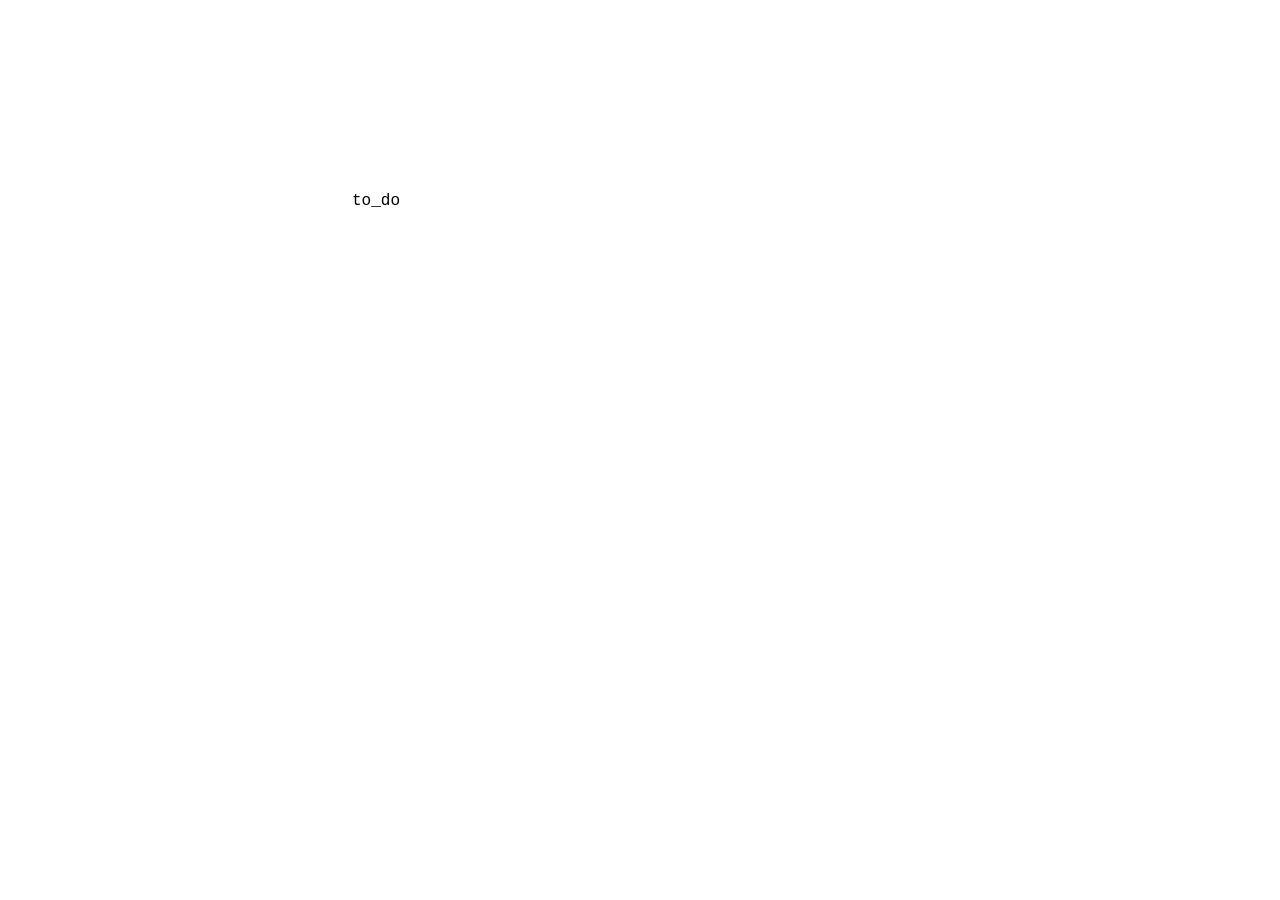
==== index.html @ 5ccd65c9 "photos" ====
<!DOCTYPE html>
<html lang="en">
  <head>
    <meta name="viewport" content="width=device-width, initial-scale=1">
    <title>Front Page</title>
    <style>
      *{
        font-family: "Lucida Console", "Courier New", monospace;
        user-select: none;
      }
      body{
        width:50%;
        padding-top:15%;
        margin:auto;
      }
      div{
        margin-left:2em;
        display:none;
      }
      a{
        text-decoration: none;
        color:black;
      }
      a:visited{
        color:grey;
      }
      a:hover{
        color:lightgreen;
      }
      span:hover{
        color:cornflowerblue;
      }
    </style>
    <script src="script.js"></script>

  </head>

  <body>

    <div style="display:block;">
      <span class="title">to_do</span>
      <div>
        <span class="title">a_bit</span>
        <div>
          <span class="title">of_everything</span>
          <div>
            <a href="https://to-do-to-do.glitch.me" target="_blank">together</a>
          </div>
        </div>
      </div>
      <div>
        <span class="title">it_all</span>
        <div>
          <span class="title">or_maybe_not</span>
          <div>
            <span class="title">if_someone_else</span>
            <div>
              <a href="it_all/or_maybe_not/if_someone_else/already_did_it" target="_blank">already_did_it</a>
            </div>
          </div>
        </div>
      </div>
      <div>
        <span class="title">nothing</span>
        <div>
          <span class="title">but</span>
          <div>
            <span class="title">try</span>
            <div>
              <span class="title">to_go</span>
              <div>
                <a href="nothing/but/try/to_go/to_sleep" target="_blank">to_sleep</a>
              </div>
            </div>
            <div>
              <span class="title">to_imagine</span>
              <div>
                <a href="nothing/but/try/to_imagine/how_far" target="_blank">how_far</a>
              </div>
            </div>
          </div>
        </div>
      </div>
      <div>
        <span class="title">something</span>
        <div>
          <span class="title">small</span>
          <div>
            <a href="something/small/60_times" target="_blank">60_times</a>
          </div>
          <div>
            <a href="something/small/100_times" target="_blank">100_times</a>
          </div>
          <div>
            <a href="something/small/over_and_over" target="_blank">over_and_over</a>
          </div>
        </div>
      </div>
    </div>
  </body>
</html>
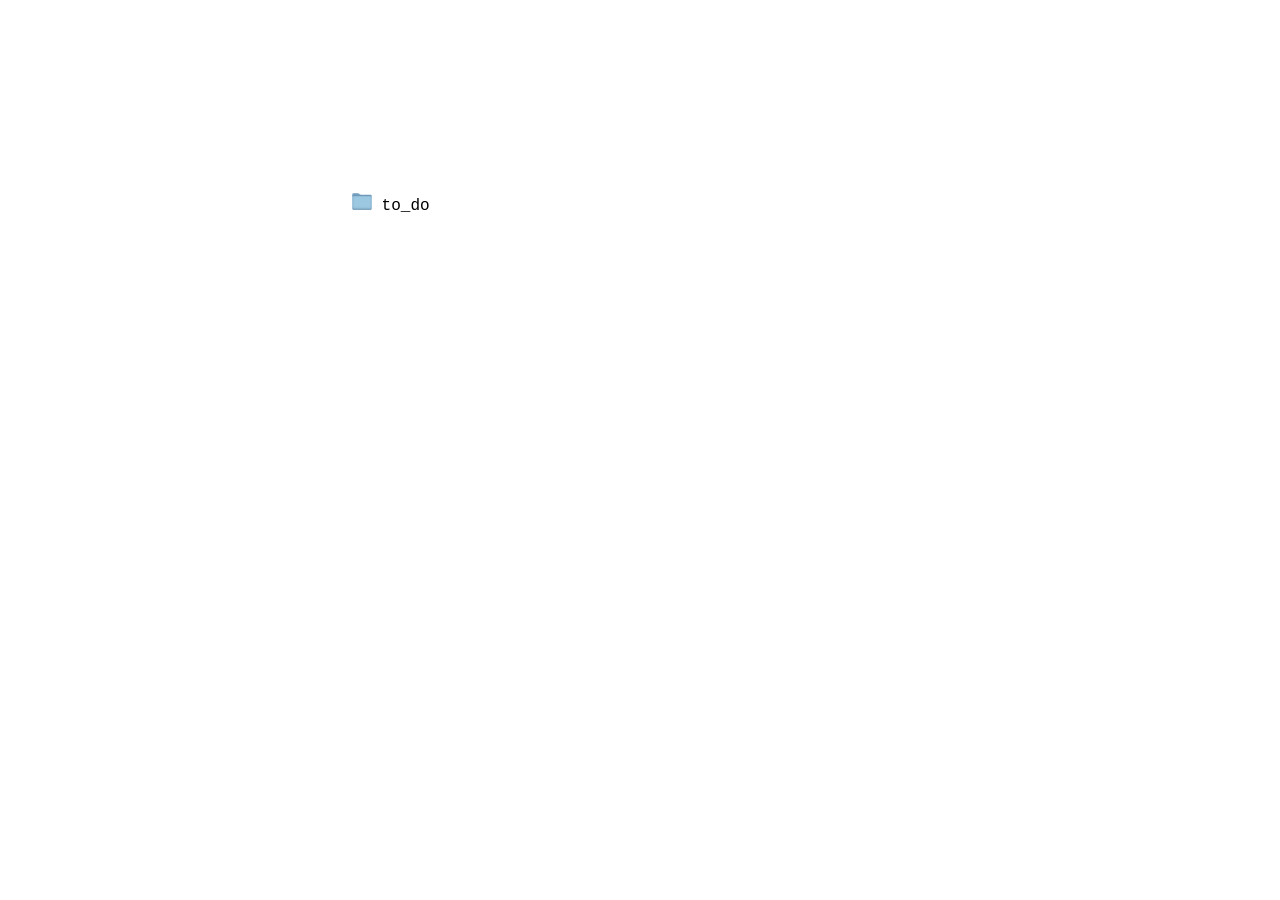
==== commit bda753b3: "catching missing thiungs" ====
--- a/index.html
+++ b/index.html
@@ -2,58 +2,33 @@
 <html lang="en">
   <head>
     <meta name="viewport" content="width=device-width, initial-scale=1">
-    <title>Front Page</title>
+    <title>to-do</title>
+    <link rel="icon" type="image/ico" href="favicon.ico"/>
     <style>
-      *{
-        font-family: "Lucida Console", "Courier New", monospace;
-        user-select: none;
-      }
-      body{
-        width:50%;
-        padding-top:15%;
-        margin:auto;
-      }
-      div{
-        margin-left:2em;
-        display:none;
-      }
-      a{
-        text-decoration: none;
-        color:black;
-      }
-      a:visited{
-        color:grey;
-      }
-      a:hover{
-        color:lightgreen;
-      }
-      span:hover{
-        color:cornflowerblue;
-      }
     </style>
     <script src="script.js"></script>
-
+    <link rel="stylesheet" href="style.css">
   </head>
 
   <body>
 
     <div style="display:block;">
-      <span class="title">to_do</span>
+      <span class="title"><img class="folder" src="folder3.png" alt=""> to_do</span>
       <div>
-        <span class="title">a_bit</span>
+        <span class="title"><img class="folder" src="folder3.png" alt=""> a_bit</span>
         <div>
-          <span class="title">of_everything</span>
+          <span class="title"><img class="folder" src="folder3.png" alt=""> of_everything</span>
           <div>
             <a href="https://to-do-to-do.glitch.me" target="_blank">together</a>
           </div>
         </div>
       </div>
       <div>
-        <span class="title">it_all</span>
+        <span class="title"><img class="folder" src="folder3.png" alt=""> it_all</span>
         <div>
-          <span class="title">or_maybe_not</span>
+          <span class="title"><img class="folder" src="folder3.png" alt=""> or_maybe_not</span>
           <div>
-            <span class="title">if_someone_else</span>
+            <span class="title"><img class="folder" src="folder3.png" alt=""> if_someone_else</span>
             <div>
               <a href="it_all/or_maybe_not/if_someone_else/already_did_it" target="_blank">already_did_it</a>
             </div>
@@ -61,19 +36,19 @@
         </div>
       </div>
       <div>
-        <span class="title">nothing</span>
+        <span class="title"><img class="folder" src="folder3.png" alt=""> nothing</span>
         <div>
-          <span class="title">but</span>
+          <span class="title"><img class="folder" src="folder3.png" alt=""> but</span>
           <div>
-            <span class="title">try</span>
+            <span class="title"><img class="folder" src="folder3.png" alt=""> try</span>
             <div>
-              <span class="title">to_go</span>
+              <span class="title"> <img class="folder" src="folder3.png" alt=""> to_go</span>
               <div>
                 <a href="nothing/but/try/to_go/to_sleep" target="_blank">to_sleep</a>
               </div>
             </div>
             <div>
-              <span class="title">to_imagine</span>
+              <span class="title"><img class="folder" src="folder3.png" alt=""> to_imagine</span>
               <div>
                 <a href="nothing/but/try/to_imagine/how_far" target="_blank">how_far</a>
               </div>
@@ -82,9 +57,9 @@
         </div>
       </div>
       <div>
-        <span class="title">something</span>
+        <span class="title"><img class="folder" src="folder3.png" alt=""> something</span>
         <div>
-          <span class="title">small</span>
+          <span class="title"><img class="folder" src="folder3.png" alt=""> small</span>
           <div>
             <a href="something/small/60_times" target="_blank">60_times</a>
           </div>
--- a/style.css
+++ b/style.css
@@ -0,0 +1,46 @@
+
+
+*{
+  font-family: "Lucida Console", "Courier New", monospace;
+  user-select: none;
+  font-size:1em;
+  line-height: 1.75em;
+}
+
+@media only screen and (min-width: 768px){ /*desktop */
+  body{
+    width:50%;
+    padding-top:15%;
+    margin:auto;
+  }
+}
+
+@media only screen and (max-width: 768px){ /*mobile */
+  body{
+    width:50%;
+    padding-top:15%;
+    margin-left:5%;
+  }
+}
+.folder{
+  width:20px;
+}
+
+div{
+  margin-left:2em;
+  display:none;
+}
+a{
+  text-decoration: none;
+  color:black;
+  padding-left:20px;
+}
+a:visited{
+  color:grey;
+}
+a:hover{
+  color:lightgreen;
+}
+span:hover{
+  /* color:cornflowerblue; */
+}
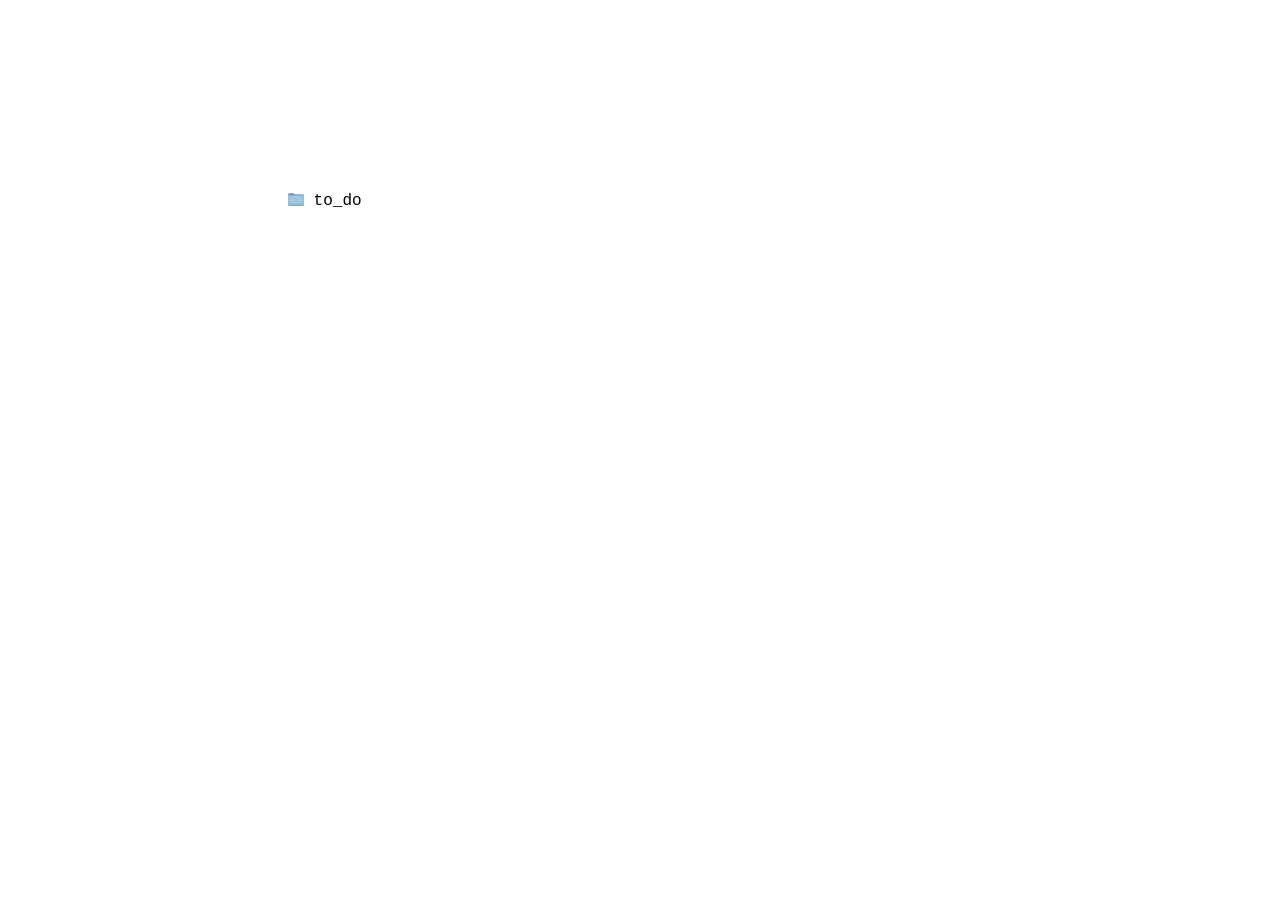
==== commit 3d21564a: "added analytics" ====
--- a/index.html
+++ b/index.html
@@ -1,6 +1,15 @@
 <!DOCTYPE html>
 <html lang="en">
   <head>
+    <!-- Global site tag (gtag.js) - Google Analytics -->
+<script async src="https://www.googletagmanager.com/gtag/js?id=G-75ZGVQMC2J"></script>
+<script>
+  window.dataLayer = window.dataLayer || [];
+  function gtag(){dataLayer.push(arguments);}
+  gtag('js', new Date());
+
+  gtag('config', 'G-75ZGVQMC2J');
+</script>
     <meta name="viewport" content="width=device-width, initial-scale=1">
     <title>to-do</title>
     <link rel="icon" type="image/ico" href="favicon.ico"/>
--- a/style.css
+++ b/style.css
@@ -4,40 +4,55 @@
   font-family: "Lucida Console", "Courier New", monospace;
   user-select: none;
   font-size:1em;
-  line-height: 1.75em;
+  line-height: 1.2em;
+  box-sizing:border-box;
+  margin:0px;
+  padding:0px;
 }
 
 @media only screen and (min-width: 768px){ /*desktop */
   body{
-    width:50%;
+    margin:0px;
+    width:100%;
     padding-top:15%;
-    margin:auto;
+    padding-left:20%;
+  }
+  a{
+    text-decoration: none;
+    color:black;
+    padding-left:20px;
+  }
+  a:visited{
+    color:grey;
   }
 }
 
 @media only screen and (max-width: 768px){ /*mobile */
   body{
-    width:50%;
+    width:100%;
     padding-top:15%;
-    margin-left:5%;
+    padding-left:2%;
+  }
+  a{
+    text-decoration: none;
+    color:lightgreen;
+    padding-left:20px;
+  }
+  a:visited{
+    color:salmon;
   }
 }
 .folder{
-  width:20px;
+  width:1em;
+  /* vertical-align:top; */
+  margin-bottom:-1px;
 }
 
 div{
   margin-left:2em;
   display:none;
 }
-a{
-  text-decoration: none;
-  color:black;
-  padding-left:20px;
-}
-a:visited{
-  color:grey;
-}
+
 a:hover{
   color:lightgreen;
 }
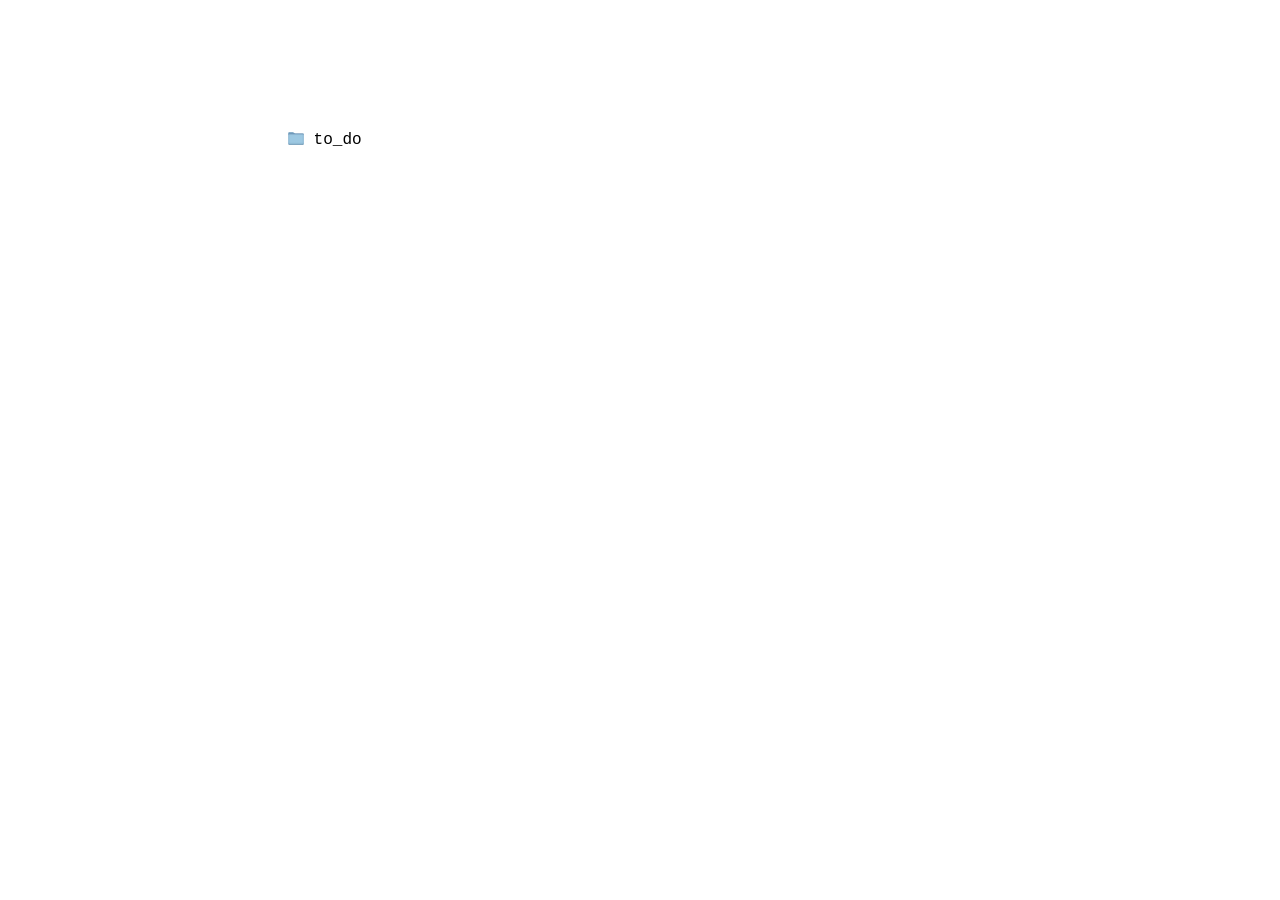
==== commit 4e356a3c: "todo list change" ====
--- a/index.html
+++ b/index.html
@@ -28,7 +28,7 @@
         <div>
           <span class="title"><img class="folder" src="folder3.png" alt=""> of_everything</span>
           <div>
-            <a href="https://to-do-to-do.glitch.me" target="_blank">together</a>
+            <a href="https://www.matthisgrunsky.ca/to-do" target="_blank">together</a>
           </div>
         </div>
       </div>
--- a/style.css
+++ b/style.css
@@ -3,8 +3,7 @@
 *{
   font-family: "Lucida Console", "Courier New", monospace;
   user-select: none;
-  font-size:1em;
-  line-height: 1.2em;
+  line-height: 1.5em;
   box-sizing:border-box;
   margin:0px;
   padding:0px;
@@ -14,8 +13,10 @@
   body{
     margin:0px;
     width:100%;
-    padding-top:15%;
+    padding-top:10%;
     padding-left:20%;
+    margin-bottom:10%;
+    font-size:1em;
   }
   a{
     text-decoration: none;
@@ -25,13 +26,18 @@
   a:visited{
     color:grey;
   }
+  a:hover{
+    color:lightgreen;
+  }
+
 }
 
 @media only screen and (max-width: 768px){ /*mobile */
   body{
     width:100%;
     padding-top:15%;
-    padding-left:2%;
+    padding-left:1%;
+    font-size:1em;
   }
   a{
     text-decoration: none;
@@ -53,9 +59,6 @@
   display:none;
 }
 
-a:hover{
-  color:lightgreen;
-}
 span:hover{
   /* color:cornflowerblue; */
 }
